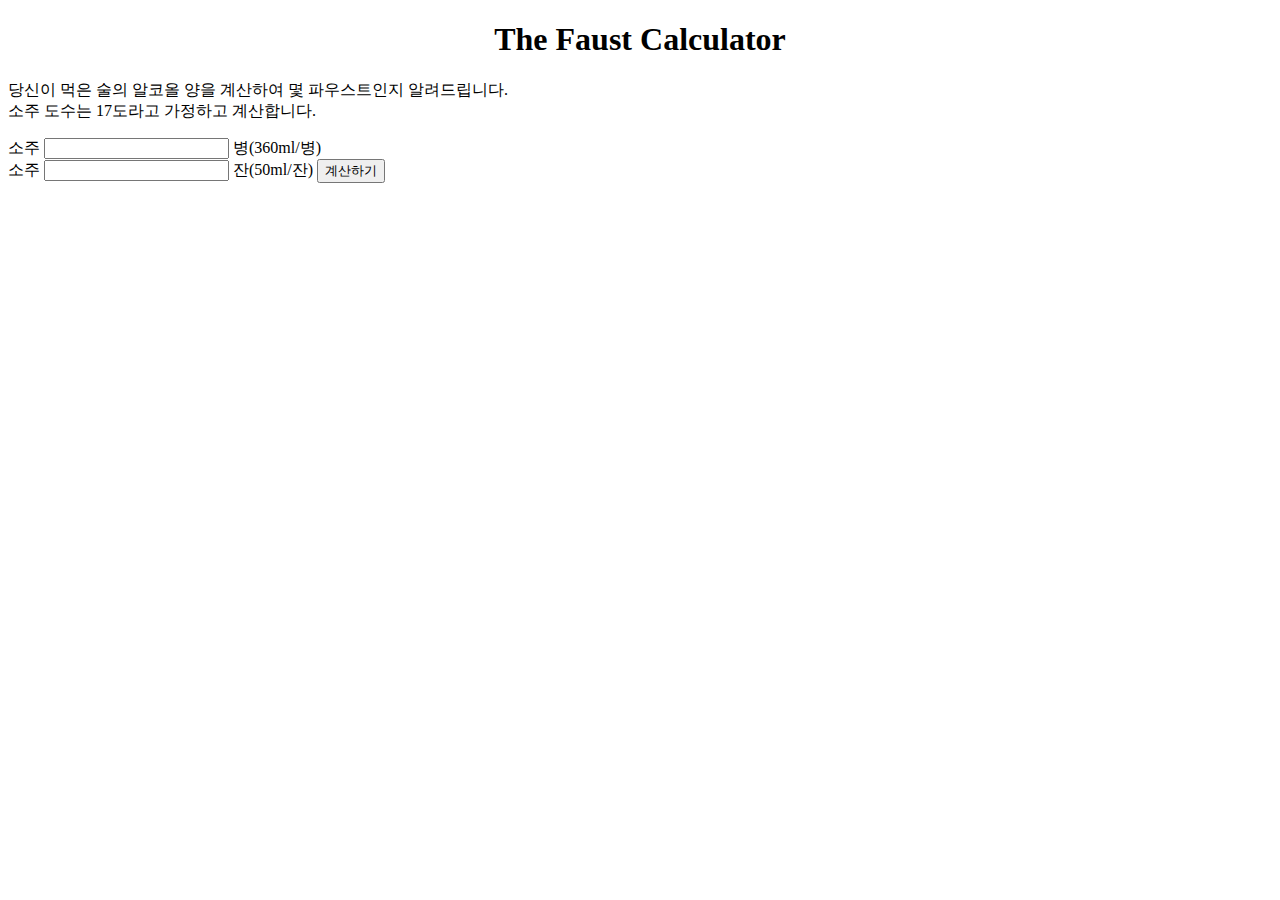
==== my-first-webpage/test-site/faust_converter.html @ 47aad6fd "make faust converter(in progress) refer to MDN javascript tutorial" ====
<!DOCTYPE html>
<html>
  <head>  
    <meta charset="utf-8">
    <title>faust converter</title>
    <link href="styles/style.css" rel="stylesheet" type="text/css">
    <style>
    img {
        display: block;
        margin-left: auto;
        margin-right: auto;
    }
    </style>
    <script src="scripts/faust_calculator.js" async></script>
  </head>
  <body>
      <h1 style="text-align:center">The Faust Calculator</h1>
      <p>당신이 먹은 술의 알코올 양을 계산하여 몇 파우스트인지 알려드립니다. <br>
        소주 도수는 17도라고 가정하고 계산합니다.</p>
      <div class="form">
            <label for="guessField소주잔">소주
            <input type="text" id="guessField소주잔" class="guessField소주잔"> 병(360ml/병)</label>
            <br/>
            <label for="guessField2">소주
            <input type="text" id="guessField2" class="guessField"> 잔(50ml/잔)</label>
            <input type="submit" value="계산하기" class="술양Submit">
          </div>
          <div class="resultParas">
            <p class="guesses결과"></p>
            <p class="lastResult조언"></p>
            <p class="lowOrHi"></p>
          </div>
  </body>
</html>
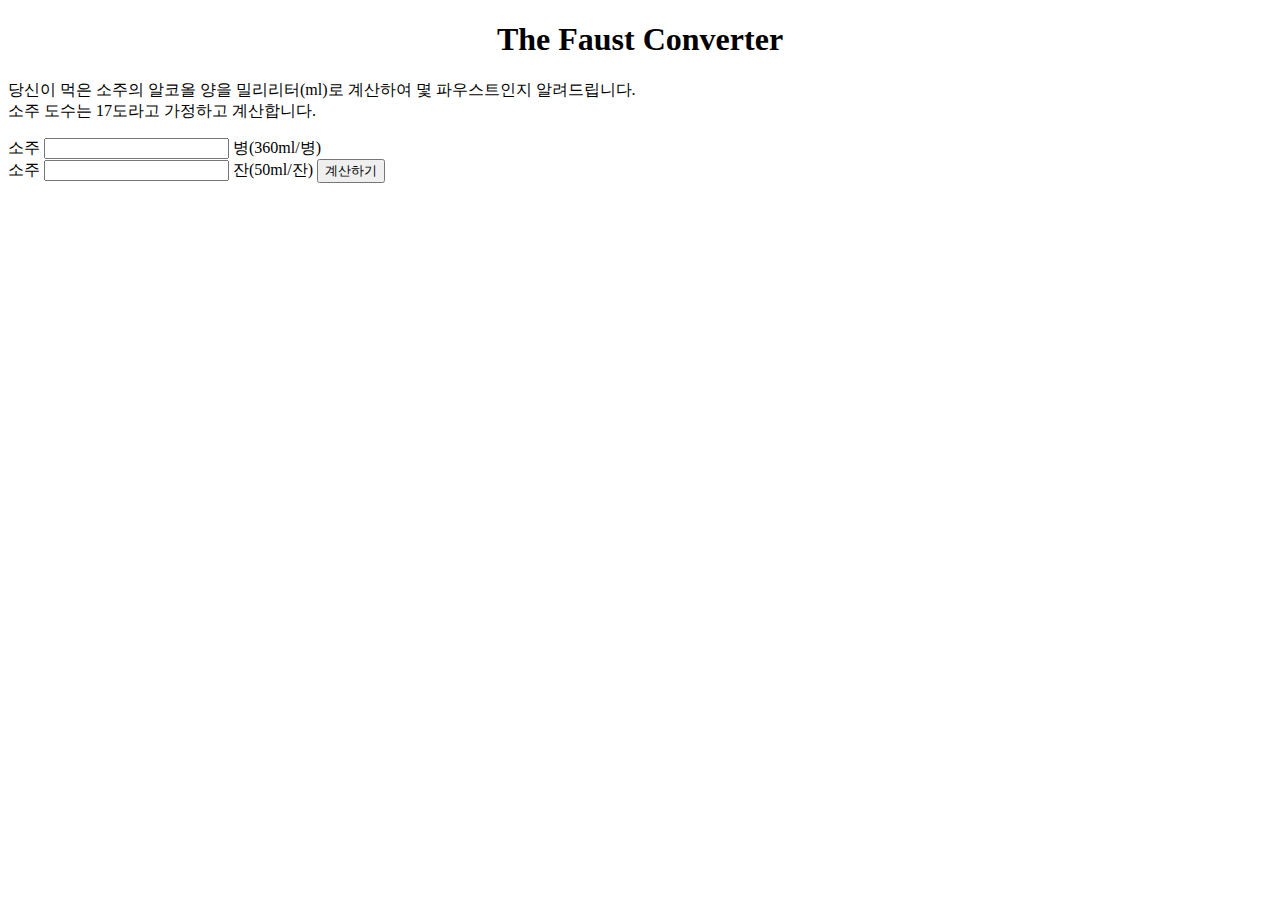
==== commit 6af69901: "fix alcoholCal function make result_faust a global variable. fix minor issues." ====
--- a/my-first-webpage/test-site/faust_converter.html
+++ b/my-first-webpage/test-site/faust_converter.html
@@ -11,24 +11,23 @@
         margin-right: auto;
     }
     </style>
-    <script src="scripts/faust_calculator.js" async></script>
+    <script src="scripts/faust_converter.js" async></script>
   </head>
   <body>
-      <h1 style="text-align:center">The Faust Calculator</h1>
-      <p>당신이 먹은 술의 알코올 양을 계산하여 몇 파우스트인지 알려드립니다. <br>
+      <h1 style="text-align:center">The Faust Converter</h1>
+      <p>당신이 먹은 소주의 알코올 양을 밀리리터(ml)로 계산하여 몇 파우스트인지 알려드립니다. <br>
         소주 도수는 17도라고 가정하고 계산합니다.</p>
       <div class="form">
-            <label for="guessField소주잔">소주
-            <input type="text" id="guessField소주잔" class="guessField소주잔"> 병(360ml/병)</label>
+            <label for="input_sojuB">소주</label>
+            <input type="text" id="input_sojuB" class="input_sojuB"> 병(360ml/병)
             <br/>
-            <label for="guessField2">소주
-            <input type="text" id="guessField2" class="guessField"> 잔(50ml/잔)</label>
-            <input type="submit" value="계산하기" class="술양Submit">
+            <label for="input_sojuG">소주</label>
+            <input type="text" id="input_sojuG" class="input_sojuG"> 잔(50ml/잔)
+            <input type="submit" value="계산하기" class="sojusubmit">
           </div>
           <div class="resultParas">
-            <p class="guesses결과"></p>
-            <p class="lastResult조언"></p>
-            <p class="lowOrHi"></p>
+            <p class="conversion_result"></p>
+            <p class="message"></p>
           </div>
   </body>
 </html>